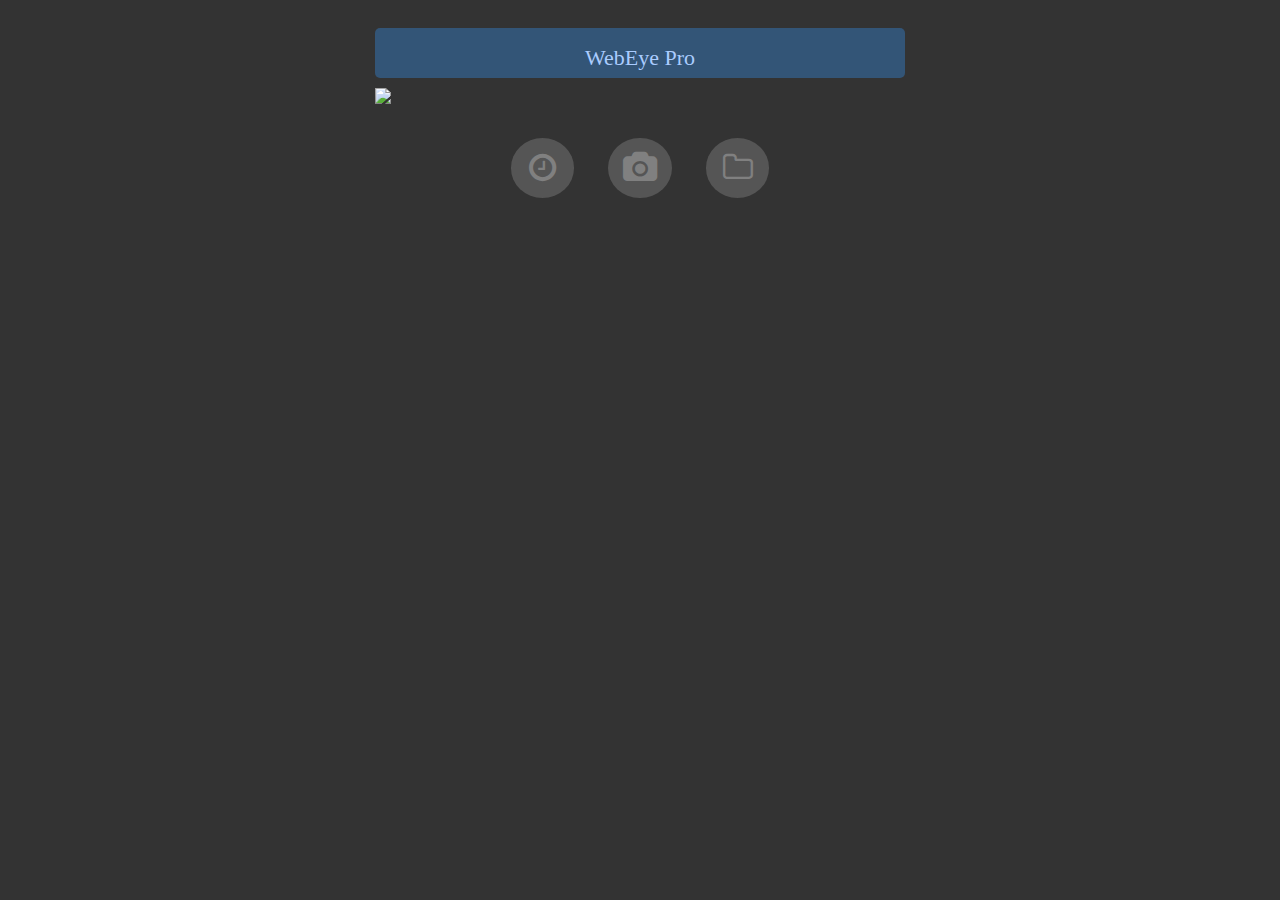
==== lib/esp32cam/www/new.html @ 15e9f59f "add remoteControl" ====
<!doctype html>
<html>

<head>
  <meta charset="utf-8">
  <meta name="viewport" content="width=device-width, initial-scale=1, maximum-scale=1, user-scalable=no">
  <title>WebEye Pro</title>
  <script src="webduino.js"></script>
  <link rel="stylesheet" href="//maxcdn.bootstrapcdn.com/font-awesome/4.7.0/css/font-awesome.min.css">
  <link rel="stylesheet" type="text/css" href="new.css">
  <link rel="stylesheet" type="text/css" href="new-switch.css">
</head>

<body>
  <div>
    <div id="controller">
      <div class="btn btn-show">WebEye Pro</div>
      <img id="gimg" src="https://live.staticflickr.com/1811/42114447255_eaa58e1545_n.jpg" width="100%">
      <!-- https://9iphp.com/fa-icons -->
      <div class="btn-group btn-player-group">
        <div class="btn btn-cron"><i class="fa fa-clock-o"></i></div>
        <div class="btn btn-cam"><i class="fa fa-camera"></i></div>
        <div class="btn btn-folder"><i class="fa fa-folder-o"></i></div>
      </div>
    </div>
  </div>
  <dialog id="cron-modal">
    <h3 class="modal-header">定時拍照</h3>
    <div class="modal-body">
      <input id='cronEnable' type="checkbox" class='sw'/>
      <label id='cronLabel' for="cronEnable">
        <span class="switch-txt" turnOn="開" turnOff="關"></span>
      </label>
        <div>
          <input type="radio" id="min1" name="sendTime" value="1" checked>
          <label for="min1" class='min'>1分鐘</label>
          <input type="radio" id="min3" name="sendTime" value="3">
          <label for="min3" class='min'>3分鐘</label>
          <input type="radio" id="min5" name="sendTime" value="5">
          <label for="min5" class='min'>5分鐘</label>
        </div><div>
          <input type="radio" id="min10" name="sendTime" value="10">
          <label for="min10" class='min'>10分鐘</label>
          <input type="radio" id="min15" name="sendTime" value="15">
          <label for="min15" class='min'>15分鐘</label>
          <input type="radio" id="min30" name="sendTime" value="30">
          <label for="min30" class='min'>30分鐘</label>
        </div>

    </div>
    <footer class="modal-footer">
      <button id="cron-set" type="button">更新</button>
      <button id="cron-close" type="button">關閉</button>
    </footer>
  </dialog>
  <dialog id="folder-modal">
    <h3 class="modal-header">Google雲端硬碟資料夾</h3>
    <div class="modal-body">
      資料夾URL: <input id='folderURL' type="input" name="folderURL" value="" style='display:none'>
    </div>
    <footer class="modal-footer">
      <button id="folder-open" type="button">開啟資料夾</button>
      <button id="folder-set" type="button">更新</button>
      <button id="folder-close" type="button">關閉</button>
    </footer>
  </dialog>
  <script src='new.js'></script>
</body>

</html>
---- lib/esp32cam/www/new.css ----
html,body {
  font-family:'Verdana';
  background:#333;
  -webkit-user-select: none;
  -moz-user-select: none;
  -ms-user-select: none;
  user-select: none;
}

#controller {
  position:relative;
  box-sizing:border-box;
  width:100%;
  max-width:550px;
  padding:20px 10px;
  margin:0 auto;
  overflow: hidden;
  pointer-events: auto!important;
}
.btn {
  position:relative;
  display:inline-block;
  height:50px;
  background:#555;
  text-align:center;
  line-height:60px;
  border-radius:5px;
  color:#fff;
  font-size:22px;
  vertical-align: middle;
  cursor:pointer;
}
.btn:active {
  background:#777;
}

.btn-cron {
  color: gray;
}

.btn-cam {
  color: gray;
}

.btn-folder {
  color: gray;
}

.btn.btn-show{
  background:#357;
  width:calc(100%);
  color:#acf;
  margin-bottom:10px;
  cursor:default;
}

.btn-group {
  width:100%;
  text-align:center;
}

.btn-group.btn-player-group{
  margin-top:15px;
  margin-bottom:15px;
}

.btn-group.btn-player-group .btn{
  width:calc(12%);
  height:60px;
  font-size:32px;
  margin:15px 15px;
  border-radius: 100%;
}

@media (max-width:480px){
  .btn{
    height:50px;
    line-height:50px;
    font-size:20px;
  }
  .btn.btn-show{
    width:calc(100%);
    margin-left:5px;
    overflow:hidden;
  }
  .btn-group.btn-direction-group .btn{
    height:70px;
    line-height:70px;
  }  
}

@media (max-width:400px){
  .btn{
    height:45px;
    line-height:45px;
    font-size:18px;
  }  
  .btn.btn-show{
    width:calc(100% - 0px);
    margin-left:15px;
  }
  .btn-group.btn-direction-group .btn{
    height:60px;
    line-height:60px;
  }  
}



#sweet-modal {
  padding: 0;
  width: 478px;
  text-align: center;
  vertical-align: middle;
  border-radius: 5px;
  border: 0;
  opacity: 0;
  transform: scale(0.7);
  transition: transform 0.2s ease, opacity 0.2s;
}

#sweet-modal.modal-active {
  opacity: 1;
  transform: scale(1);
}

#sweet-modal + .backdrop {
  background-color: rgba(0, 0, 0, 0.1);
}

.modal-header {
  position: relative;
  margin: 0;
  padding: 39px 16px 26px;
  font-size: 27px;
  font-weight: 600;
  text-transform: none;
  line-height: normal;
  text-align: center;
  color: rgba(0, 0, 0, 0.65);
}

.modal-body {
  position: relative;
  display: block;
  margin: 0;
  padding: 0 0 32px;
  font-weight: 400;
  font-size: 16px;
  line-height: normal;
  vertical-align: top;
  text-align: center;
  color: rgba(0, 0, 0, 0.64);
  overflow-wrap: break-word;
  box-sizing: border-box;
}

.modal-body p {
  margin: 0;
  padding: 10px;
}

.modal-footer {
  padding: 26px 16px 13px;
  text-align: right;
  border-radius: inherit;
  border-top: 1px solid rgb(233, 238, 241);
  border-top-left-radius: 0;
  border-top-right-radius: 0;
  background-color: rgb(245, 248, 250);
  overflow: hidden;
}

#get-it {
  padding: 10px 24px;
  margin: 0;
  font-weight: 600;
  font-size: 14px;
  border: none;
  border-radius: 5px;
  color: #fff;
  background-color: #7cd1f9;
  cursor: pointer;
  outline: none;
}

#get-it:active {
  box-shadow: 0 0 0 1px #fff, 0 0 0 3px rgba(43, 114, 165, 0.29);
  background-color: #70bce0;
}
---- lib/esp32cam/www/new-switch.css ----
.min {
  font-size: 20px;
 }

#cronEnable[type=checkbox]{
  height: 0;
  width: 0;
  visibility: hidden;
}

#cronLabel {
  cursor: pointer;
  width: 80px;
  height: 34px;
  background: grey;
  display: block;
  border-radius: 50px;
  position: relative;
  margin-bottom: 20px;
}

#cronLabel:after {
  content: '';
  position: absolute;
  top: 2px;
  left: 2px;
  width: 38px;
  height: 30px;
  background: #fff;
  border-radius: 20px;
  transition: 0.3s;
}

#cronEnable:checked + label {
  background: #6f42c1;;  
}

#cronLabel:active:after {
  width: 60px;
}

#cronEnable:checked + label:after {
  left: calc(100% - 5px);
  transform: translateX(-100%);
}

.switch-txt::before , .switch-txt::after {
  color: #fff;
  font-weight: bold;
  font-size:  22px;
  box-sizing: border-box;
  top: 12px;
  margin: 5px;
}
.switch-txt::before {
  content: attr(turnOn);
  color: #fff;
}
.switch-txt::after {
  content: attr(turnOff);
  color: #ccc;
}
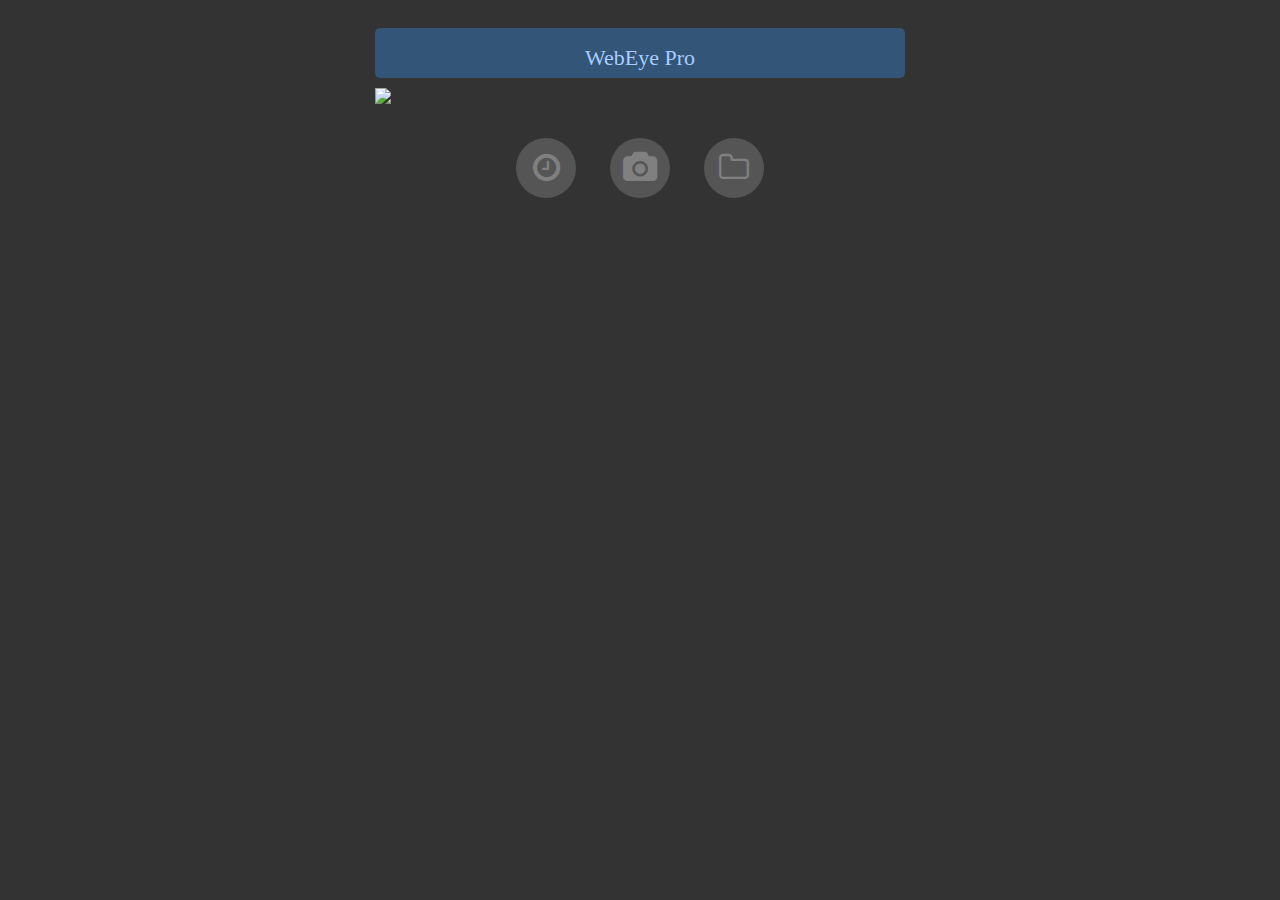
==== commit a5e4721c: "beta" ====
--- a/lib/esp32cam/www/new.html
+++ b/lib/esp32cam/www/new.html
@@ -24,46 +24,49 @@
       </div>
     </div>
   </div>
+
   <dialog id="cron-modal">
     <h3 class="modal-header">定時拍照</h3>
     <div class="modal-body">
-      <input id='cronEnable' type="checkbox" class='sw'/>
+      <input id='cronEnable' type="checkbox" class='sw' />
       <label id='cronLabel' for="cronEnable">
         <span class="switch-txt" turnOn="開" turnOff="關"></span>
       </label>
-        <div>
-          <input type="radio" id="min1" name="sendTime" value="1" checked>
-          <label for="min1" class='min'>1分鐘</label>
-          <input type="radio" id="min3" name="sendTime" value="3">
-          <label for="min3" class='min'>3分鐘</label>
-          <input type="radio" id="min5" name="sendTime" value="5">
-          <label for="min5" class='min'>5分鐘</label>
-        </div><div>
-          <input type="radio" id="min10" name="sendTime" value="10">
-          <label for="min10" class='min'>10分鐘</label>
-          <input type="radio" id="min15" name="sendTime" value="15">
-          <label for="min15" class='min'>15分鐘</label>
-          <input type="radio" id="min30" name="sendTime" value="30">
-          <label for="min30" class='min'>30分鐘</label>
-        </div>
-
+      <div>
+        <input type="radio" id="min1" name="sendTime" value="1" checked>
+        <label for="min1" class='min'>1分鐘</label>
+        <input type="radio" id="min3" name="sendTime" value="3">
+        <label for="min3" class='min'>3分鐘</label>
+        <input type="radio" id="min5" name="sendTime" value="5">
+        <label for="min5" class='min'>5分鐘</label>
+      </div>
+      <div>
+        <input type="radio" id="min10" name="sendTime" value="10">
+        <label for="min10" class='min'>10分鐘</label>
+        <input type="radio" id="min30" name="sendTime" value="30">
+        <label for="min30" class='min'>30分鐘</label>
+        <input type="radio" id="min60" name="sendTime" value="60">
+        <label for="min60" class='min'>60分鐘</label>
+      </div>
     </div>
     <footer class="modal-footer">
-      <button id="cron-set" type="button">更新</button>
+      <button id="cron-set"   type="button">更新</button>
       <button id="cron-close" type="button">關閉</button>
     </footer>
   </dialog>
+
   <dialog id="folder-modal">
     <h3 class="modal-header">Google雲端硬碟資料夾</h3>
     <div class="modal-body">
       資料夾URL: <input id='folderURL' type="input" name="folderURL" value="" style='display:none'>
     </div>
     <footer class="modal-footer">
-      <button id="folder-open" type="button">開啟資料夾</button>
-      <button id="folder-set" type="button">更新</button>
+      <button id="folder-open"  type="button">開啟資料夾</button>
+      <button id="folder-set"   type="button">更新</button>
       <button id="folder-close" type="button">關閉</button>
     </footer>
   </dialog>
+
   <script src='new.js'></script>
 </body>
 
--- a/lib/esp32cam/www/new.css
+++ b/lib/esp32cam/www/new.css
@@ -65,7 +65,7 @@
 }
 
 .btn-group.btn-player-group .btn{
-  width:calc(12%);
+  width: 60px;
   height:60px;
   font-size:32px;
   margin:15px 15px;
@@ -74,8 +74,8 @@
 
 @media (max-width:480px){
   .btn{
-    height:50px;
-    line-height:50px;
+    height:60px;
+    line-height:60px;
     font-size:20px;
   }
   .btn.btn-show{
@@ -84,16 +84,16 @@
     overflow:hidden;
   }
   .btn-group.btn-direction-group .btn{
-    height:70px;
-    line-height:70px;
+    height:60px;
+    line-height:60px;
   }  
 }
 
 @media (max-width:400px){
   .btn{
-    height:45px;
-    line-height:45px;
-    font-size:18px;
+    height:60px;
+    line-height:60px;
+    font-size:20px;
   }  
   .btn.btn-show{
     width:calc(100% - 0px);
